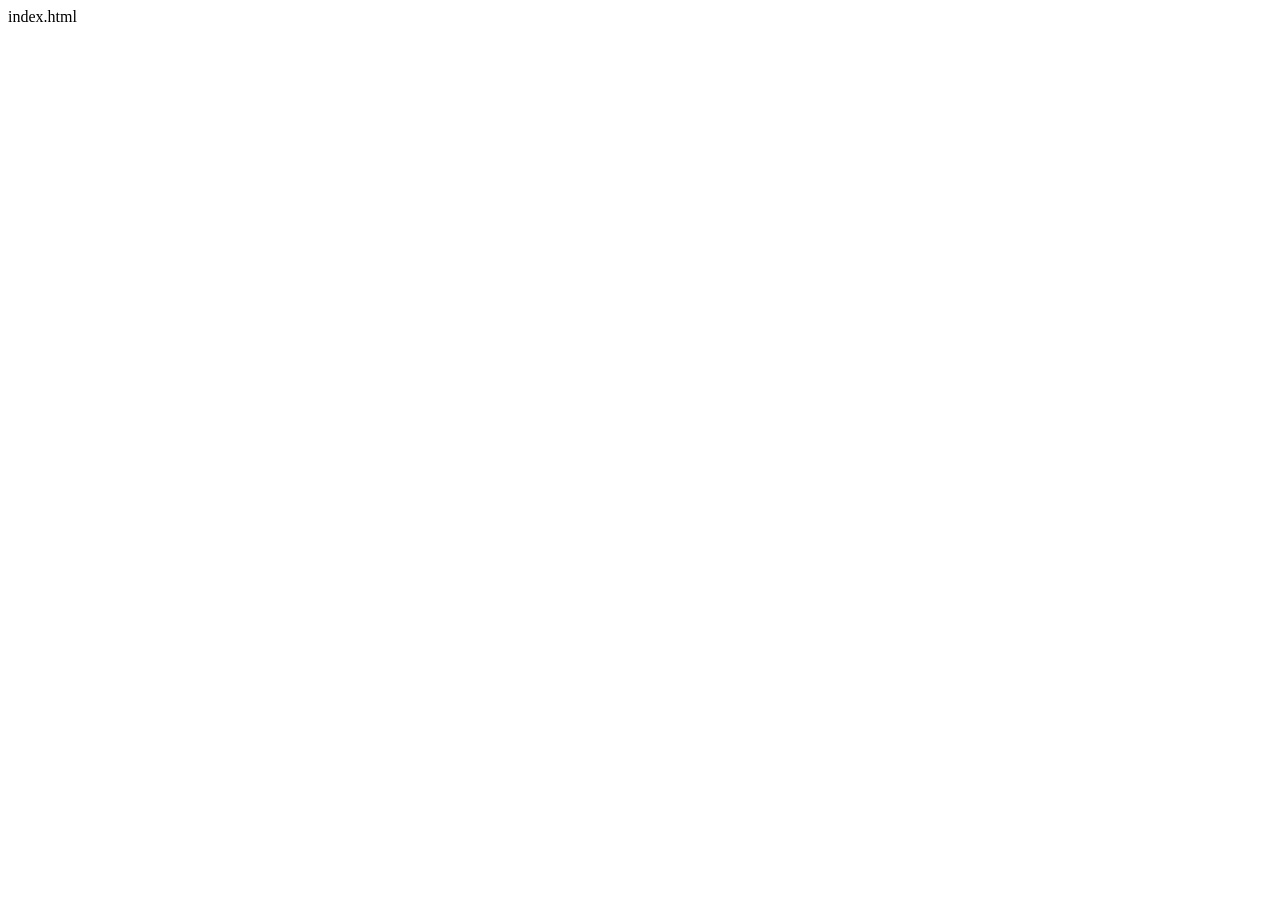
==== GitDemo/Code with Harry/Web Devlopment/CSS/index.html @ 24c0f777 "mark subproject as dirty" ====
<!DOCTYPE html>
<html lang="en">
<head>
    <meta charset="UTF-8">
    <meta name="viewport" content="width=device-width, initial-scale=1.0">
    <link rel="stylesheet" href="style.css"
    <title>index.html</title>
</head>
<body>
    
</body>
</html>
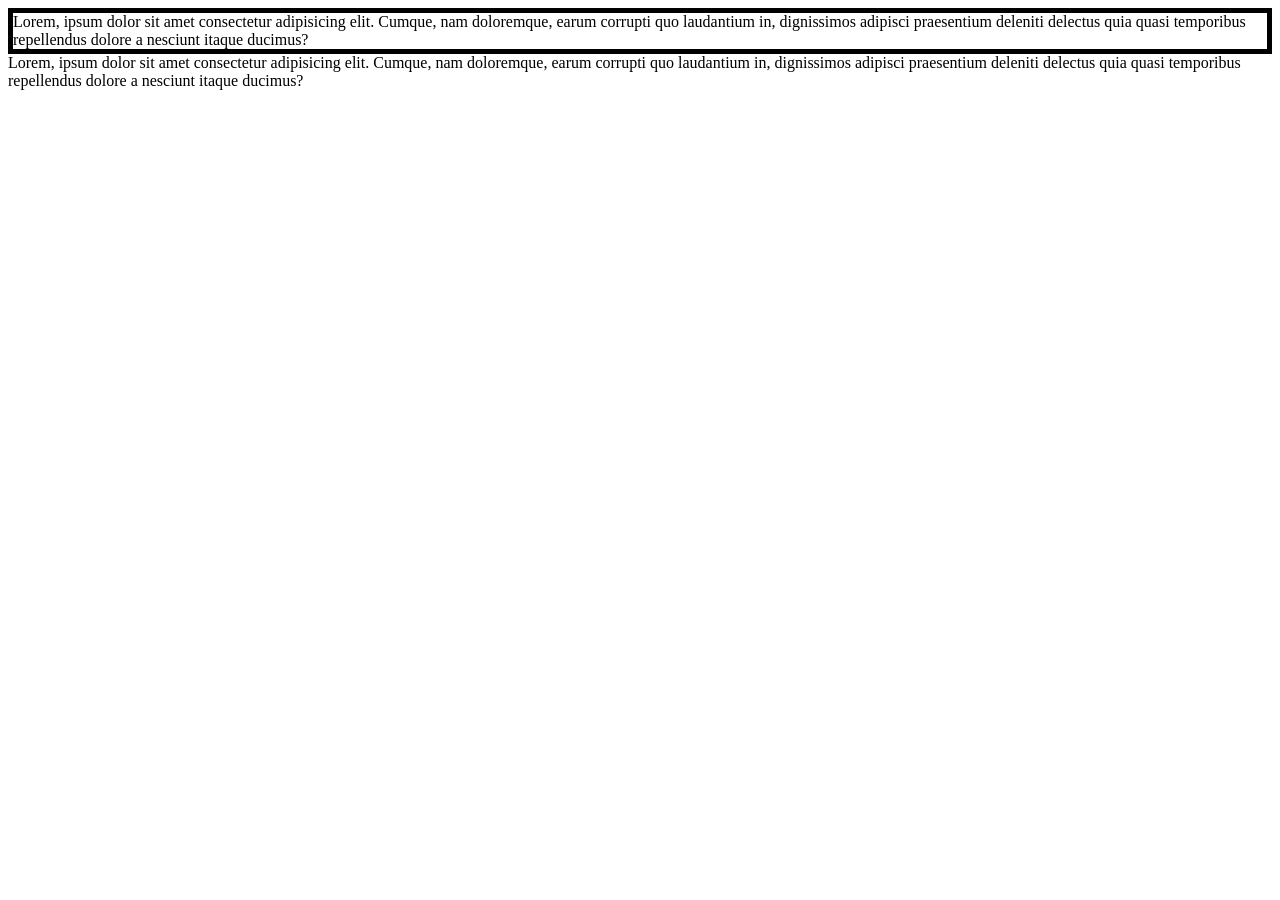
==== commit 87a0d4d7: "learning a boc concept in CSS" ====
--- a/GitDemo/Code with Harry/Web Devlopment/CSS/index.html
+++ b/GitDemo/Code with Harry/Web Devlopment/CSS/index.html
@@ -3,10 +3,11 @@
 <head>
     <meta charset="UTF-8">
     <meta name="viewport" content="width=device-width, initial-scale=1.0">
-    <link rel="stylesheet" href="style.css"
+    <link rel="stylesheet" href="style.css">
     <title>index.html</title>
 </head>
 <body>
-    
+    <div id="box1">Lorem, ipsum dolor sit amet consectetur adipisicing elit. Cumque, nam doloremque, earum corrupti quo laudantium in, dignissimos adipisci praesentium deleniti delectus quia quasi temporibus repellendus dolore a nesciunt itaque ducimus?</div>
+    <div id="box2">Lorem, ipsum dolor sit amet consectetur adipisicing elit. Cumque, nam doloremque, earum corrupti quo laudantium in, dignissimos adipisci praesentium deleniti delectus quia quasi temporibus repellendus dolore a nesciunt itaque ducimus?</div>
 </body>
 </html>
--- a/GitDemo/Code with Harry/Web Devlopment/CSS/style.css
+++ b/GitDemo/Code with Harry/Web Devlopment/CSS/style.css
@@ -0,0 +1,4 @@
+#box1{
+    border: 5px solid;
+
+}
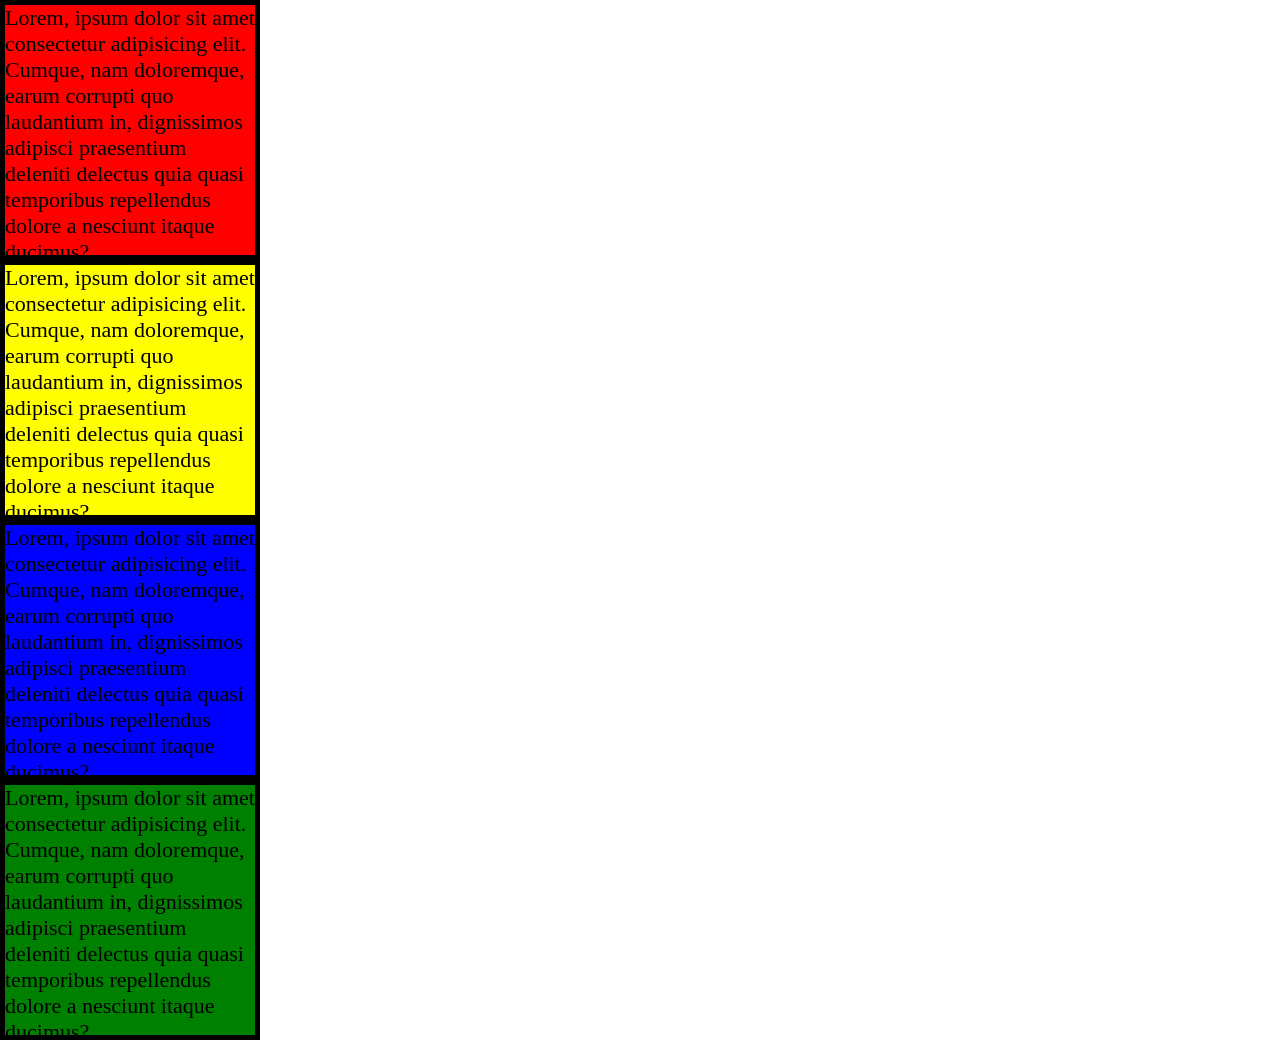
==== commit a6fe32de: "add a content" ====
--- a/GitDemo/Code with Harry/Web Devlopment/CSS/index.html
+++ b/GitDemo/Code with Harry/Web Devlopment/CSS/index.html
@@ -9,5 +9,7 @@
 <body>
     <div id="box1">Lorem, ipsum dolor sit amet consectetur adipisicing elit. Cumque, nam doloremque, earum corrupti quo laudantium in, dignissimos adipisci praesentium deleniti delectus quia quasi temporibus repellendus dolore a nesciunt itaque ducimus?</div>
     <div id="box2">Lorem, ipsum dolor sit amet consectetur adipisicing elit. Cumque, nam doloremque, earum corrupti quo laudantium in, dignissimos adipisci praesentium deleniti delectus quia quasi temporibus repellendus dolore a nesciunt itaque ducimus?</div>
+    <div id="box3">Lorem, ipsum dolor sit amet consectetur adipisicing elit. Cumque, nam doloremque, earum corrupti quo laudantium in, dignissimos adipisci praesentium deleniti delectus quia quasi temporibus repellendus dolore a nesciunt itaque ducimus?</div>
+    <div id="box4">Lorem, ipsum dolor sit amet consectetur adipisicing elit. Cumque, nam doloremque, earum corrupti quo laudantium in, dignissimos adipisci praesentium deleniti delectus quia quasi temporibus repellendus dolore a nesciunt itaque ducimus?</div>
 </body>
 </html>
--- a/GitDemo/Code with Harry/Web Devlopment/CSS/style.css
+++ b/GitDemo/Code with Harry/Web Devlopment/CSS/style.css
@@ -1,4 +1,32 @@
+body{
+    margin: 0px;
+    ;
+
 #box1{
     border: 5px solid;
-
+    width: 250px;
+    height: 250px;
+    font-size: 22px;
+    background: red;
+}
+#box2{
+    border: 5px solid;
+    width: 250px;
+    height: 250px;
+    font-size: 22px;
+    background: yellow;
+}
+#box3{
+    border: 5px solid;
+    width: 250px;
+    height: 250px;
+    font-size: 22px;
+    background: blue;
+}
+#box4{
+    border: 5px solid;
+    width: 250px;
+    height: 250px;
+    font-size: 22px;
+    background: green;
 }
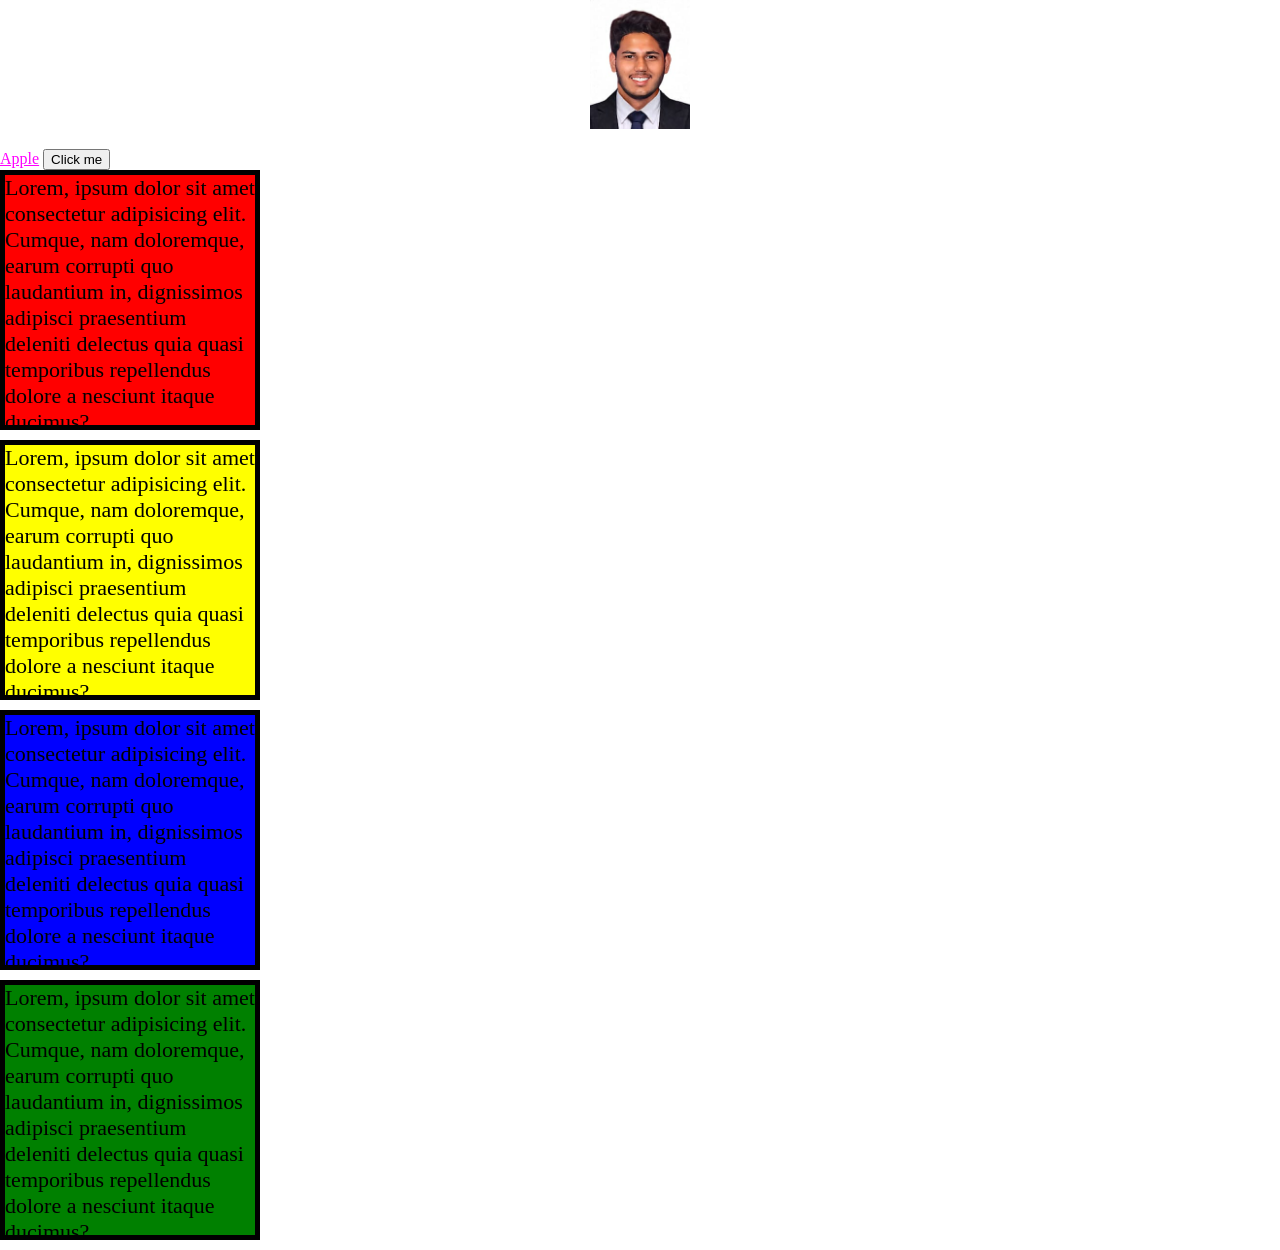
==== commit 39f2fc04: "Learn Positon and stuff" ====
--- a/GitDemo/Code with Harry/Web Devlopment/CSS/index.html
+++ b/GitDemo/Code with Harry/Web Devlopment/CSS/index.html
@@ -7,6 +7,9 @@
     <title>index.html</title>
 </head>
 <body>
+    <img src="Harshwardhan.jpg" width="100px">
+    <a href = "https://www.apple.com/in/" target="_main" >Apple</a>
+    <button> Click me </button>
     <div id="box1">Lorem, ipsum dolor sit amet consectetur adipisicing elit. Cumque, nam doloremque, earum corrupti quo laudantium in, dignissimos adipisci praesentium deleniti delectus quia quasi temporibus repellendus dolore a nesciunt itaque ducimus?</div>
     <div id="box2">Lorem, ipsum dolor sit amet consectetur adipisicing elit. Cumque, nam doloremque, earum corrupti quo laudantium in, dignissimos adipisci praesentium deleniti delectus quia quasi temporibus repellendus dolore a nesciunt itaque ducimus?</div>
     <div id="box3">Lorem, ipsum dolor sit amet consectetur adipisicing elit. Cumque, nam doloremque, earum corrupti quo laudantium in, dignissimos adipisci praesentium deleniti delectus quia quasi temporibus repellendus dolore a nesciunt itaque ducimus?</div>
--- a/GitDemo/Code with Harry/Web Devlopment/CSS/style.css
+++ b/GitDemo/Code with Harry/Web Devlopment/CSS/style.css
@@ -1,13 +1,29 @@
 body{
     margin: 0px;
+
+a:link{
+    color: magenta;
+}
+a:hover{
+    color: blue
+};
+img{
+    display: block;
+    margin-left: auto;
+    margin-right: auto;
+    margin-bottom: 20px
     ;
-
+}
+button:hover{
+    background-color: red
+}
 #box1{
     border: 5px solid;
     width: 250px;
     height: 250px;
     font-size: 22px;
     background: red;
+    
 }
 #box2{
     border: 5px solid;
@@ -15,6 +31,7 @@
     height: 250px;
     font-size: 22px;
     background: yellow;
+    ;
 }
 #box3{
     border: 5px solid;
@@ -22,6 +39,7 @@
     height: 250px;
     font-size: 22px;
     background: blue;
+    
 }
 #box4{
     border: 5px solid;
@@ -29,4 +47,11 @@
     height: 250px;
     font-size: 22px;
     background: green;
+}
+#box1,
+#box2,
+#box3,
+#box4 {
+    margin-bottom: 10px;
+    float: none;
 }
